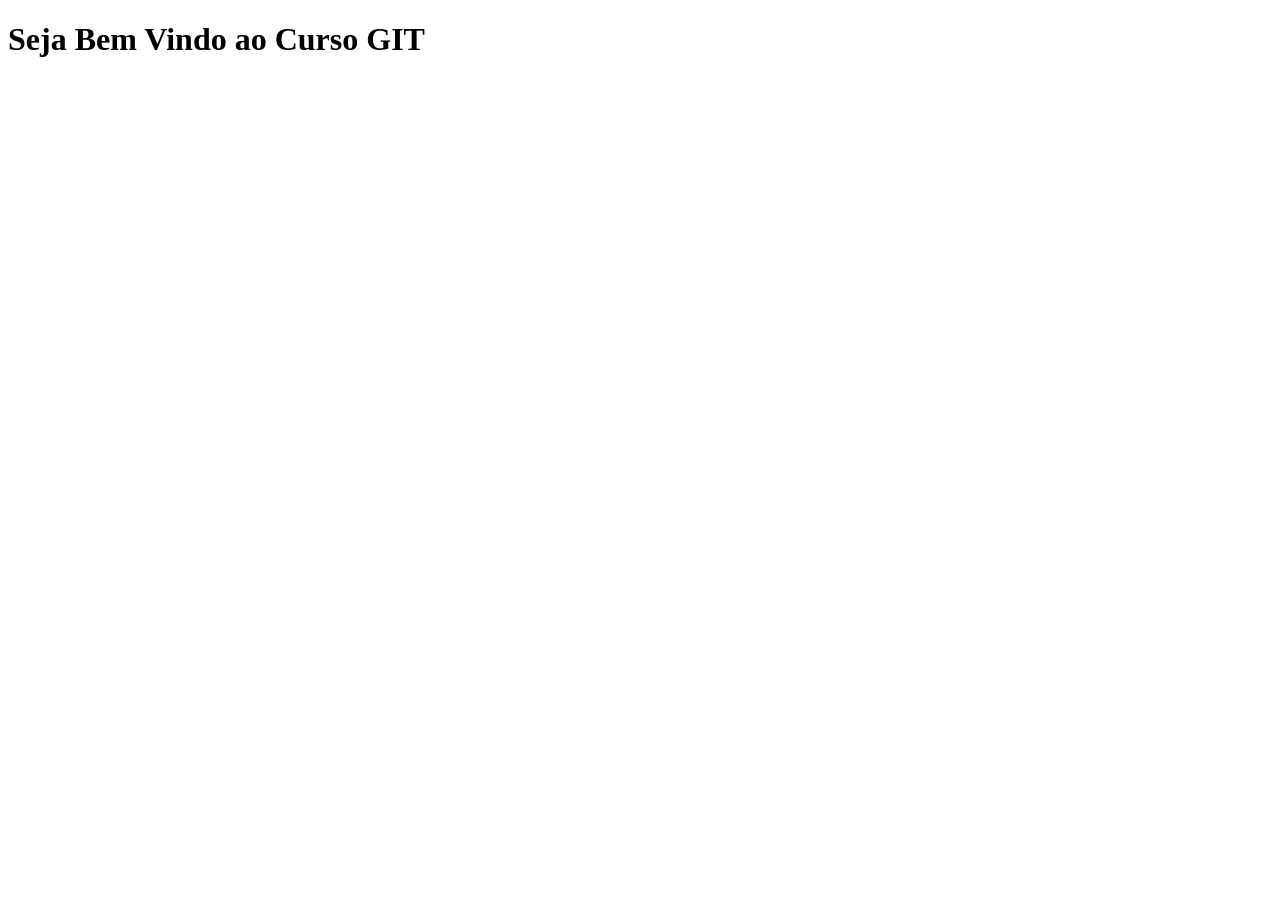
==== exemplo_01.html @ 715f99c6 "commit inicial" ====
<!DOCTYPE html>
<html>
<head>
	<meta charset="utf-8">
	<meta name="viewport" content="width=device-width, initial-scale=1">
	<title>HOME</title>
</head>
<body>
	<h1>Seja Bem Vindo ao Curso GIT</h1>

</body>
</html>
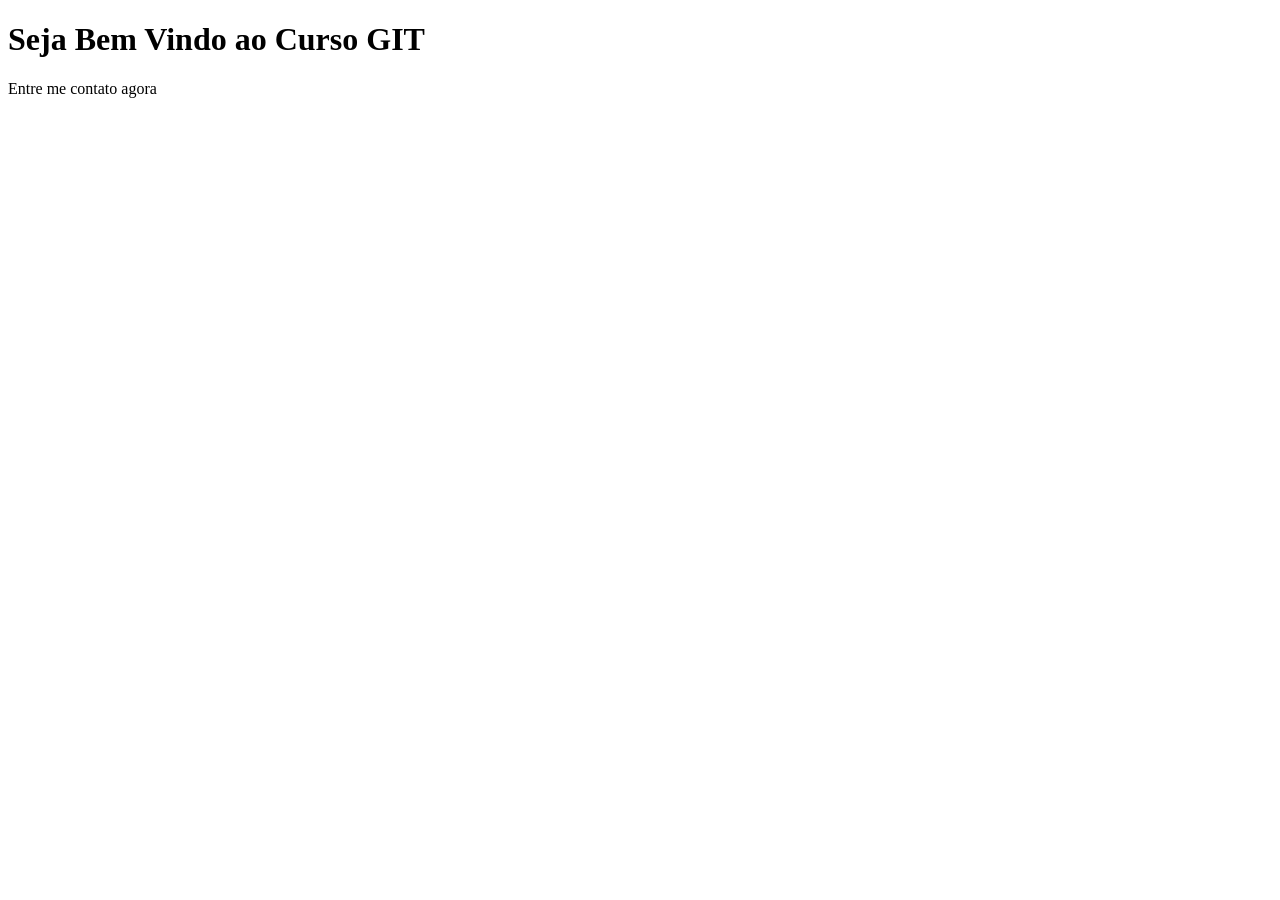
==== commit c34a5762: "incluido paragrafo" ====
--- a/exemplo_01.html
+++ b/exemplo_01.html
@@ -7,6 +7,6 @@
 </head>
 <body>
 	<h1>Seja Bem Vindo ao Curso GIT</h1>
-
+	<p>Entre me contato agora</>
 </body>
 </html>
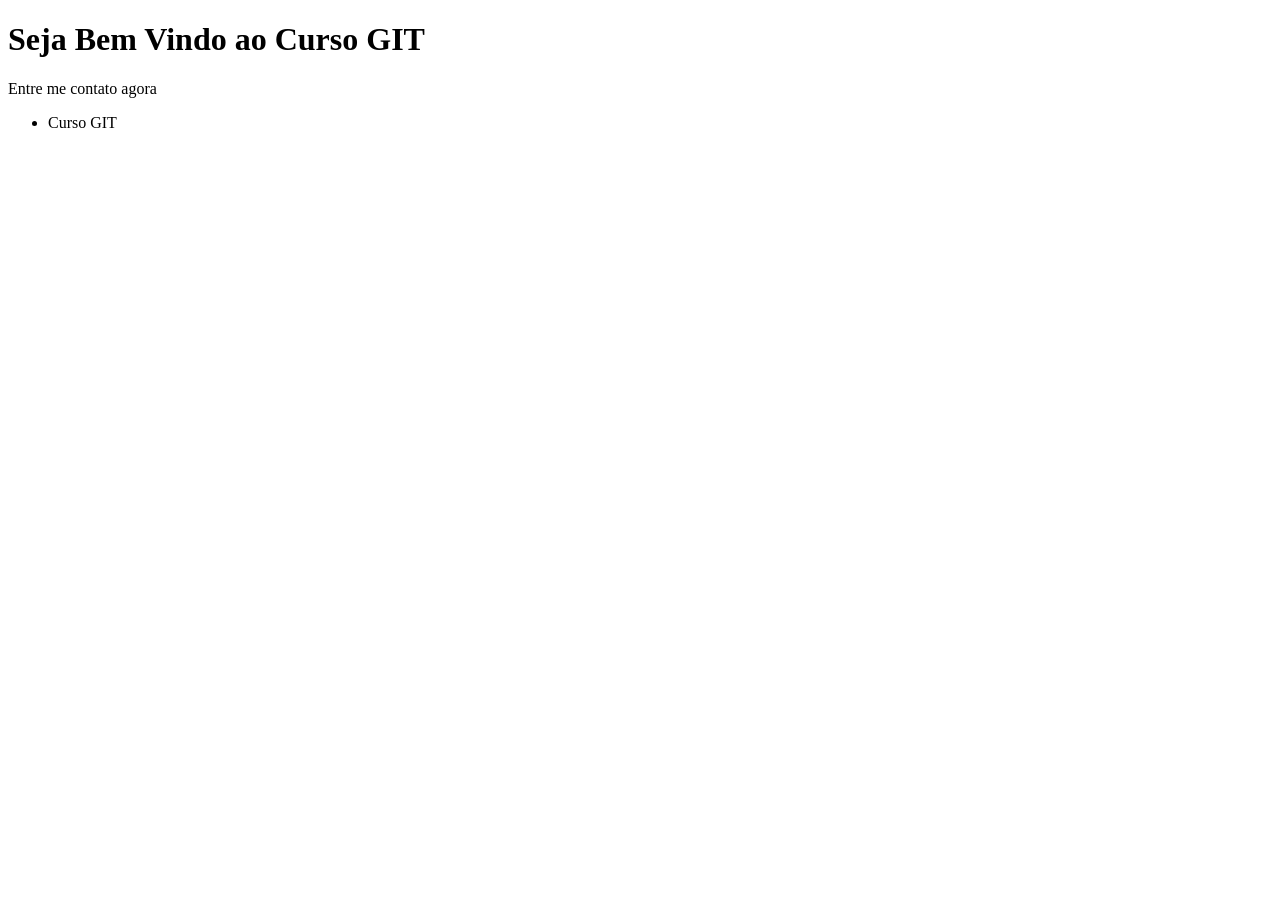
==== commit 86869316: "incluida a listagenm" ====
--- a/exemplo_01.html
+++ b/exemplo_01.html
@@ -7,6 +7,9 @@
 </head>
 <body>
 	<h1>Seja Bem Vindo ao Curso GIT</h1>
-	<p>Entre me contato agora</>
+	<p>Entre me contato agora</p>
+	<ul>
+		<li>Curso GIT</li>
+	</ul>
 </body>
 </html>
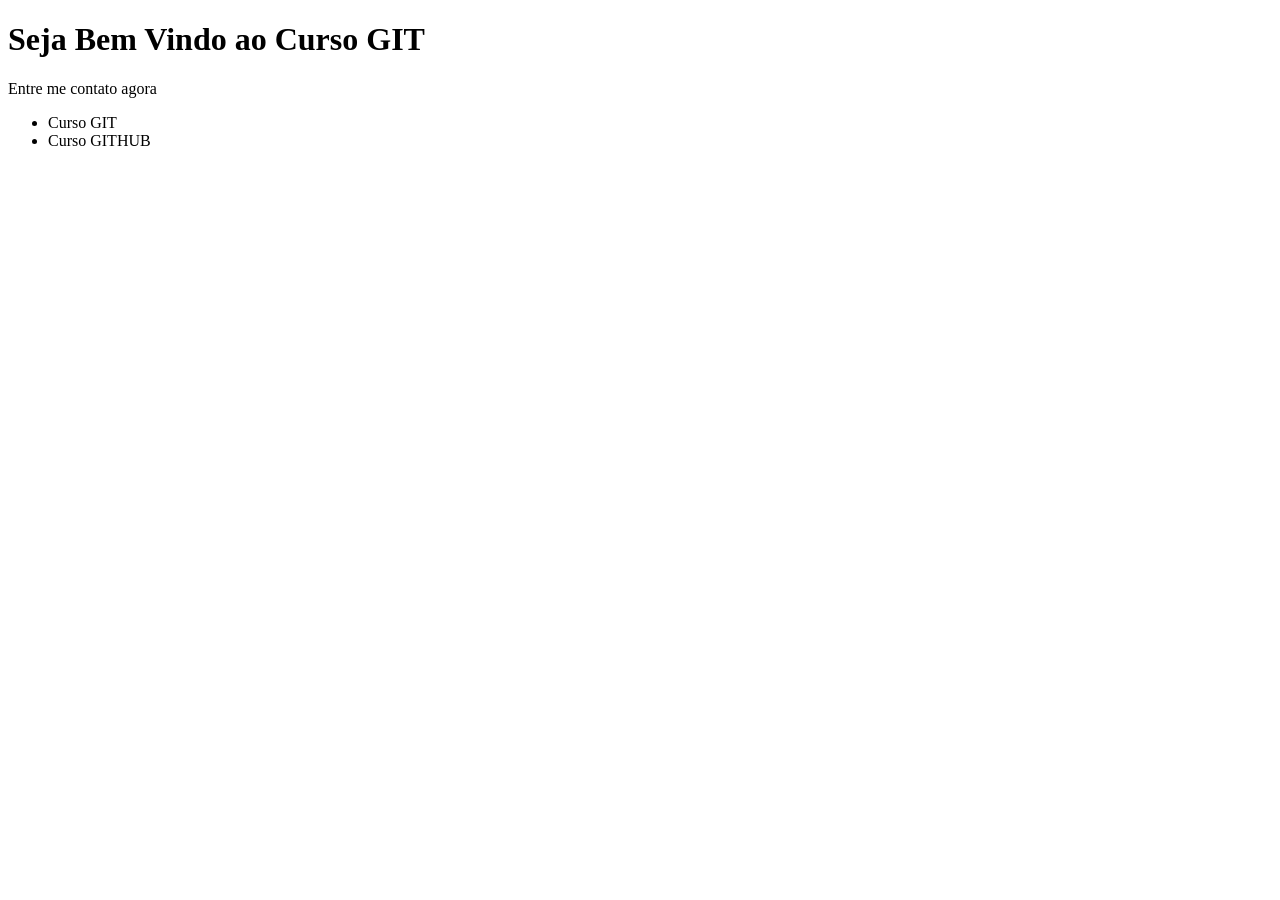
==== commit d354c1c8: "Incluido curso GITHUB" ====
--- a/exemplo_01.html
+++ b/exemplo_01.html
@@ -10,6 +10,7 @@
 	<p>Entre me contato agora</p>
 	<ul>
 		<li>Curso GIT</li>
+<li>Curso GITHUB</li>
 	</ul>
 </body>
 </html>
